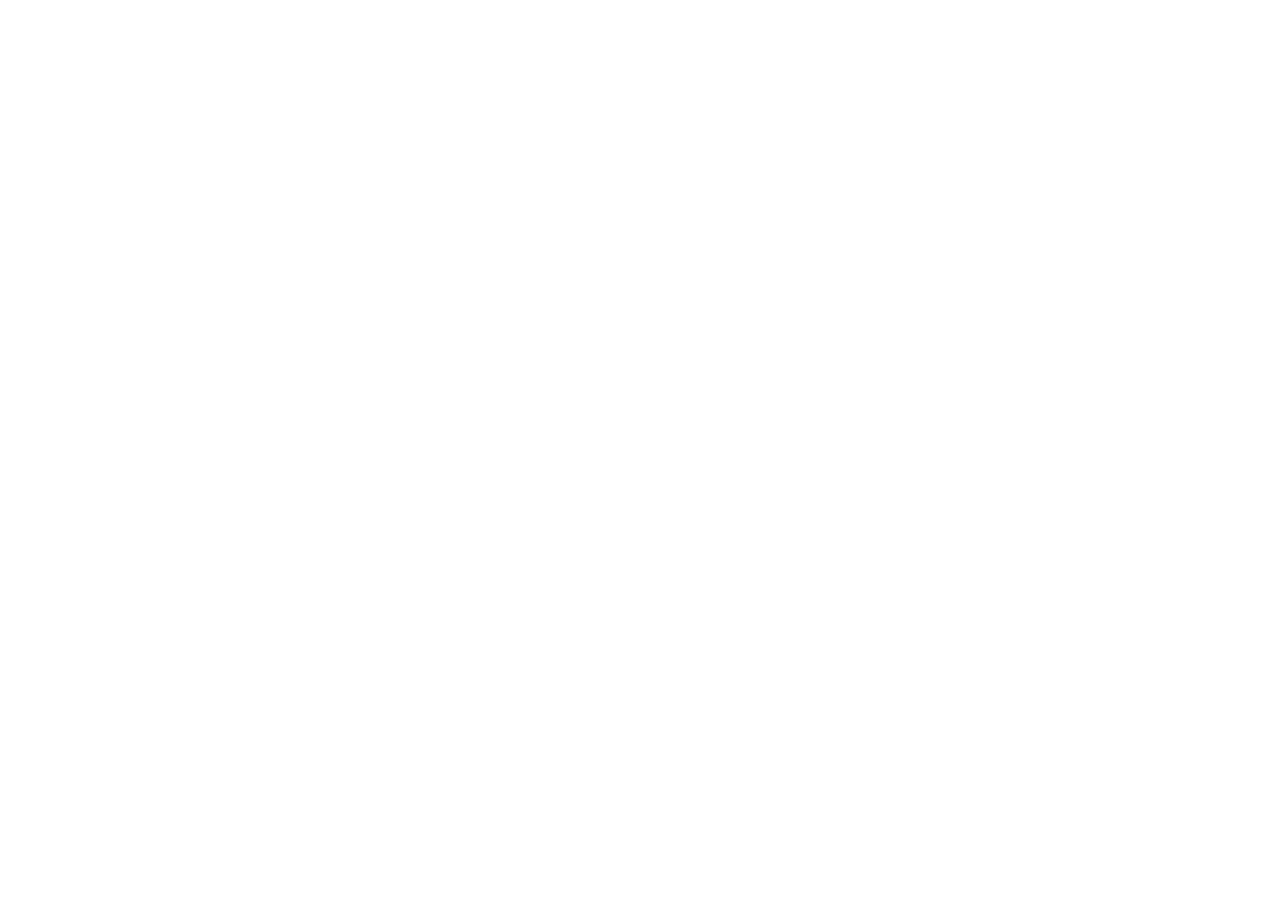
==== index.html @ e5bcd8e1 "push lab6" ====
<!DOCTYPE html>
<html lang="en">
<head>
    <meta charset="UTF-8">
    <meta http-equiv="X-UA-Compatible" content="IE=edge">
    <meta name="viewport" content="width=device-width, initial-scale=1.0">
    <title>Salmon Cookies</title>
    
</head>
<body>  
</body>
</html>
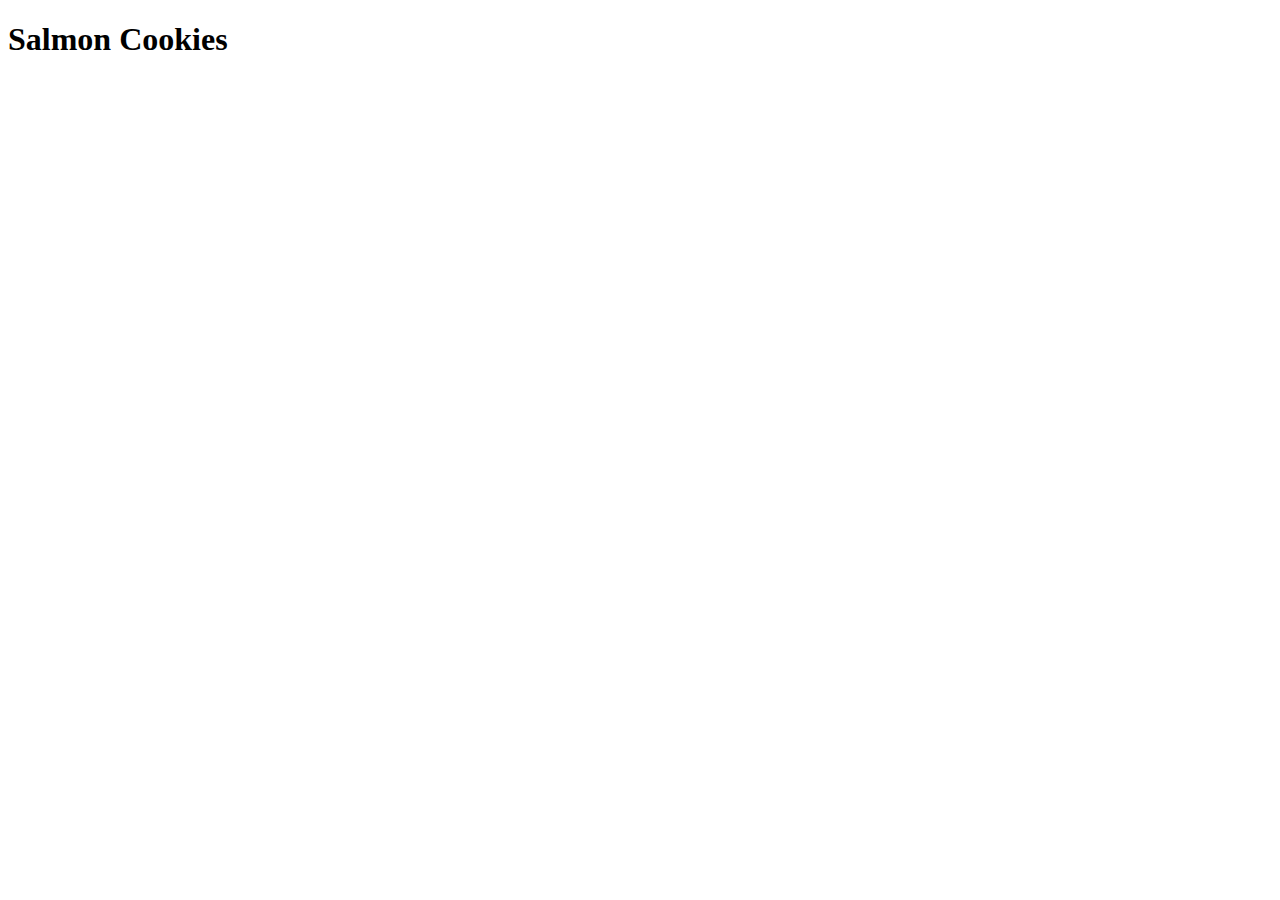
==== commit 8dd5551a: "edit lab6a" ====
--- a/index.html
+++ b/index.html
@@ -5,8 +5,9 @@
     <meta http-equiv="X-UA-Compatible" content="IE=edge">
     <meta name="viewport" content="width=device-width, initial-scale=1.0">
     <title>Salmon Cookies</title>
+</head>
+<body>
+    <h1>Salmon Cookies</h1>
     
-</head>
-<body>  
 </body>
 </html>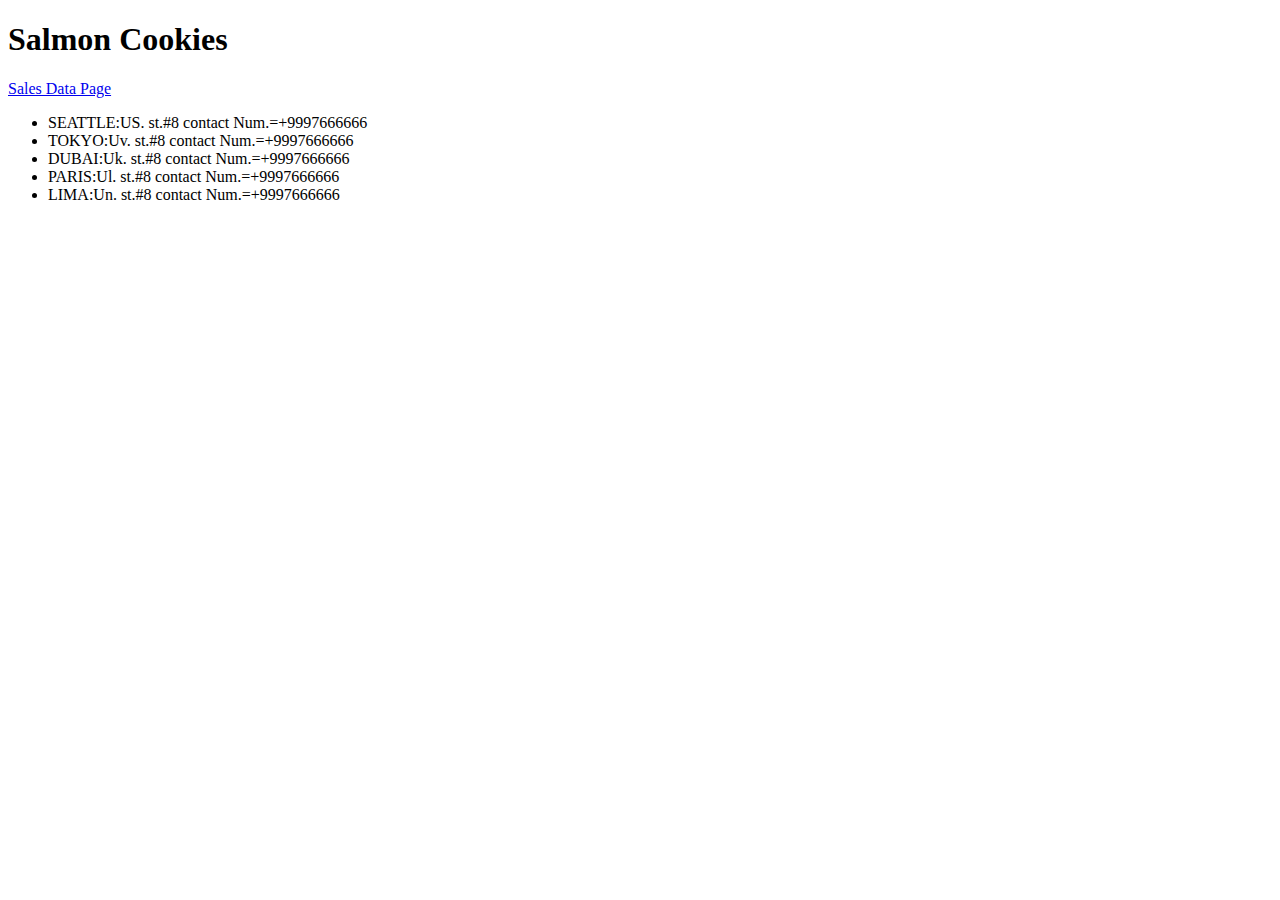
==== commit 46457c66: "push lab8b" ====
--- a/index.html
+++ b/index.html
@@ -1,13 +1,49 @@
 <!DOCTYPE html>
 <html lang="en">
+
 <head>
     <meta charset="UTF-8">
     <meta http-equiv="X-UA-Compatible" content="IE=edge">
     <meta name="viewport" content="width=device-width, initial-scale=1.0">
     <title>Salmon Cookies</title>
 </head>
+
 <body>
-    <h1>Salmon Cookies</h1>
-    
+    <header>
+        <h1>Salmon Cookies</h1>
+
+        <a href="sale.html">Sales Data Page</a>
+    </header>
+
+    <main>
+
+        
+       <ul>
+        <li>SEATTLE:US. st.#8 contact Num.=+9997666666</li>
+
+        <li>TOKYO:Uv. st.#8 contact Num.=+9997666666</li>
+        <li>DUBAI:Uk. st.#8 contact Num.=+9997666666</li>
+        <li>PARIS:Ul. st.#8 contact Num.=+9997666666</li>
+        <li>LIMA:Un. st.#8 contact Num.=+9997666666</li>
+    </ul>
+
+
+        <img src="https://github.com/LTUC/amman-201d26/blob/main/class-08/lab-b/assets/chinook.jpg?raw=true" alt="">
+        <img src="https://github.com/LTUC/amman-201d26/blob/main/class-08/lab-b/assets/cutter.jpeg?raw=true" alt="">
+        <img src="https://github.com/LTUC/amman-201d26/blob/main/class-08/lab-b/assets/family.jpg?raw=true" alt="">
+        <img src="https://github.com/LTUC/amman-201d26/blob/main/class-08/lab-b/assets/fish.jpg?raw=true" alt="">
+        <img src="https://github.com/LTUC/amman-201d26/blob/main/class-08/lab-b/assets/frosted-cookie.jpg?raw=true" alt="">
+        <img src="https://github.com/LTUC/amman-201d26/blob/main/class-08/lab-b/assets/salmon.png?raw=true" alt="">
+        <img src="https://github.com/LTUC/amman-201d26/blob/main/class-08/lab-b/assets/shirt.jpg?raw=true" alt="">
+
+
+    </main>
+
+
+    <footer>
+
+    </footer>
+
 </body>
+
 </html>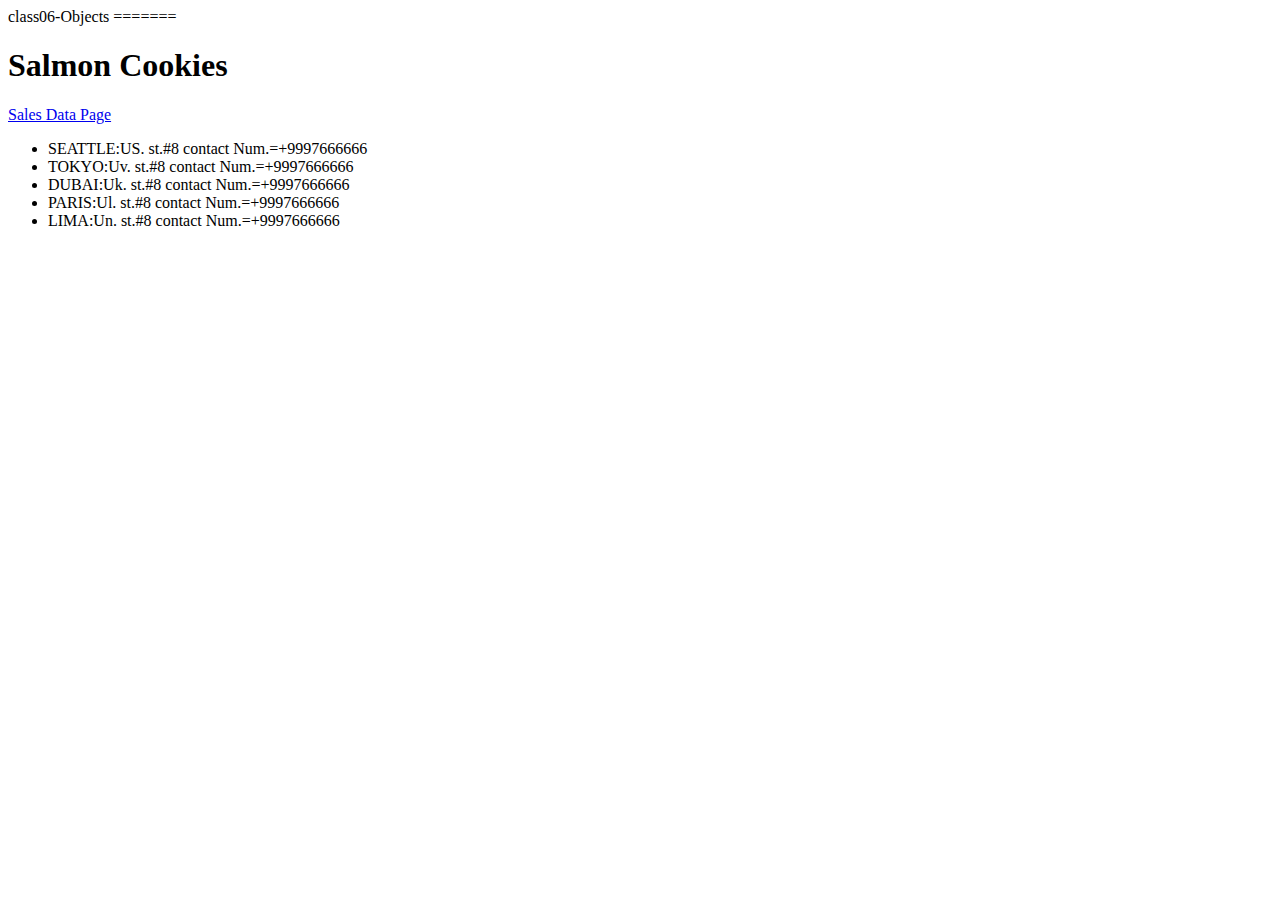
==== commit 871d4f22: "Merge branch 'main' into class06-Objects" ====
--- a/index.html
+++ b/index.html
@@ -1,11 +1,20 @@
 <!DOCTYPE html>
 <html lang="en">
+ class06-Objects
+
+
 
 <head>
     <meta charset="UTF-8">
     <meta http-equiv="X-UA-Compatible" content="IE=edge">
     <meta name="viewport" content="width=device-width, initial-scale=1.0">
     <title>Salmon Cookies</title>
+
+    
+</head>
+<body>  
+</body>
+=======
 </head>
 
 <body>
@@ -46,4 +55,5 @@
 
 </body>
 
+
 </html>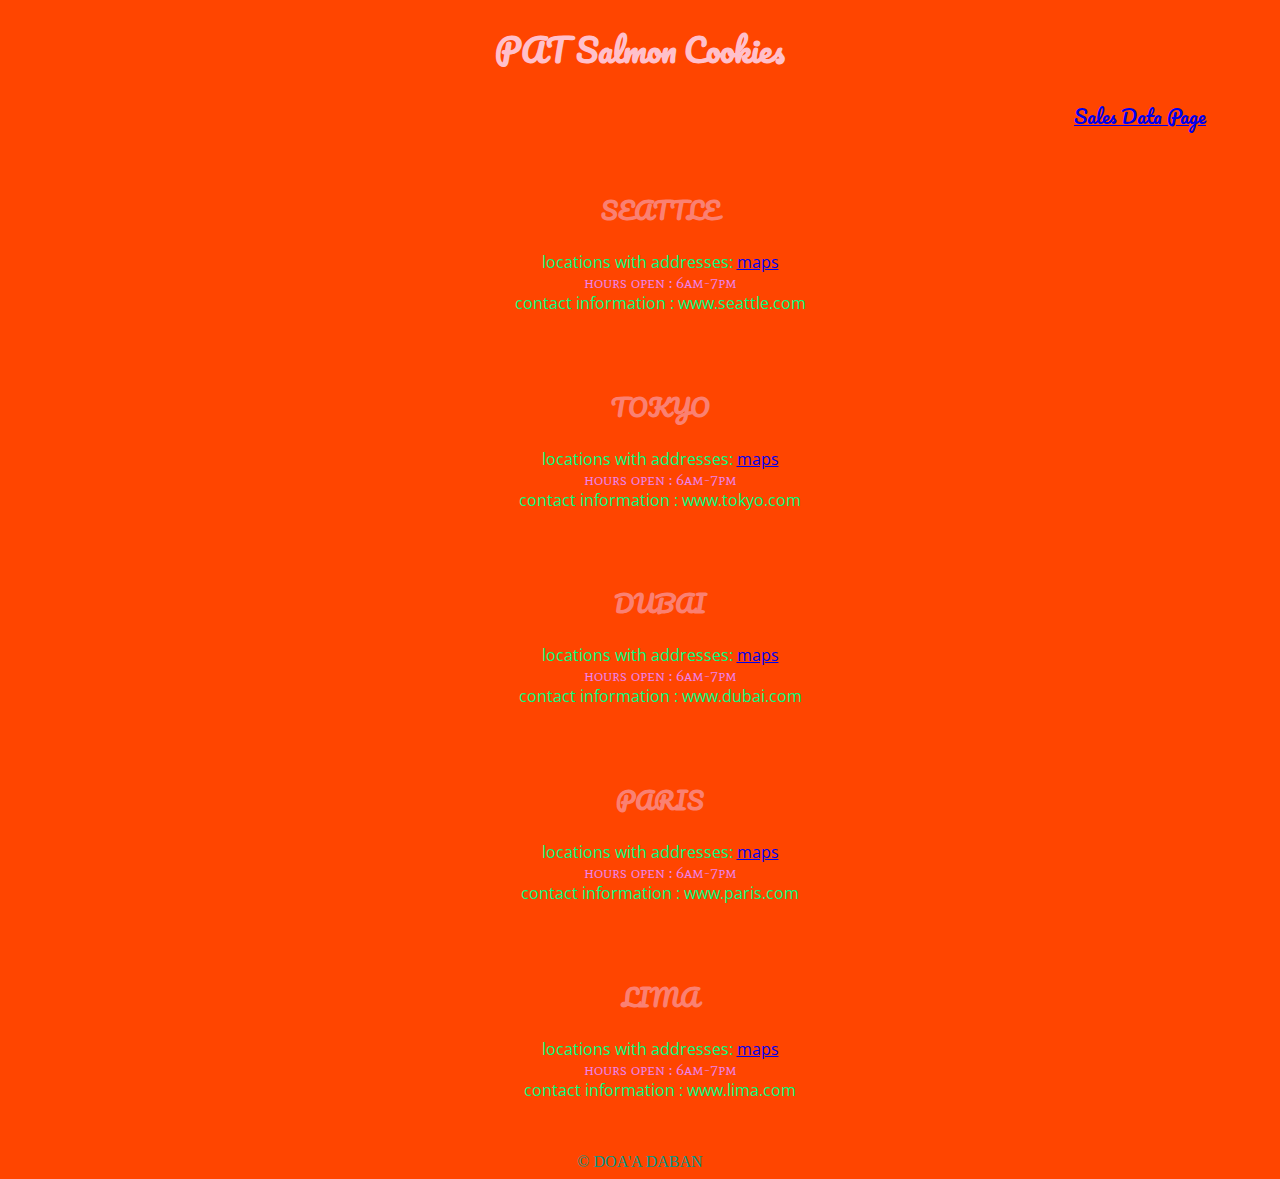
==== commit 714b5702: "add cssToCalCookiea" ====
--- a/index.html
+++ b/index.html
@@ -1,56 +1,91 @@
 <!DOCTYPE html>
 <html lang="en">
- class06-Objects
-
-
-
+ 
 <head>
     <meta charset="UTF-8">
     <meta http-equiv="X-UA-Compatible" content="IE=edge">
     <meta name="viewport" content="width=device-width, initial-scale=1.0">
     <title>Salmon Cookies</title>
+    
 
+    <link rel="stylesheet" href="css/reset.css">
+    <link rel="stylesheet" href="css/style.css">
+
+    <link href="https://fonts.googleapis.com/css2?family=Pacifico&display=swap" rel="stylesheet">
     
+    <link href="https://fonts.googleapis.com/css2?family=Open+Sans+Condensed:wght@300&display=swap" rel="stylesheet">
+
+    <link href="https://fonts.googleapis.com/css2?family=Mate+SC&family=Open+Sans+Condensed:wght@300&display=swap" rel="stylesheet">
+
 </head>
+
 <body>  
 </body>
-=======
 </head>
 
-<body>
+<body >
     <header>
-        <h1>Salmon Cookies</h1>
-
-        <a href="sale.html">Sales Data Page</a>
+        <h1>PAT Salmon Cookies</h1>
+        <a href="sale.html" >Sales Data Page</a>
     </header>
 
     <main>
+      
+
+        <img src="https://github.com/LTUC/amman-201d26/blob/main/class-08/lab-b/assets/chinook.jpg?raw=true" alt="" width="100px">
+        <img src="https://github.com/LTUC/amman-201d26/blob/main/class-08/lab-b/assets/cutter.jpeg?raw=true" alt="" width="100px">
+        <img src="https://github.com/LTUC/amman-201d26/blob/main/class-08/lab-b/assets/family.jpg?raw=true" alt="" width="100px">
+        <img src="https://github.com/LTUC/amman-201d26/blob/main/class-08/lab-b/assets/fish.jpg?raw=true" alt="" width="100px">
+        <img src="https://github.com/LTUC/amman-201d26/blob/main/class-08/lab-b/assets/frosted-cookie.jpg?raw=true" alt="" width="100px">
+        <img src="https://github.com/LTUC/amman-201d26/blob/main/class-08/lab-b/assets/salmon.png?raw=true" alt="" width="100px">
+        <img src="https://github.com/LTUC/amman-201d26/blob/main/class-08/lab-b/assets/shirt.jpg?raw=true" alt="" width="100px">
+
+      <br>
+      <br>
+
+        <ul> <h2> SEATTLE </h2> 
+            <li class="location">locations with addresses: <a href="https://www.google.com/maps/place/Seattle,+WA,+USA/@47.6129432,-122.4821475,11z/data=!3m1!4b1!4m5!3m4!1s0x5490102c93e83355:0x102565466944d59a!8m2!3d47.6062095!4d-122.3320708">maps</a></li>
+            <li class='serf'>hours open : 6am-7pm</li>
+            <li class="location">contact information : www.seattle.com </li>
+        </ul>
+        <br>
+        <br>
+        <ul> <h2>TOKYO</h2>
+            <li class="location">locations with addresses: <a href="https://www.google.com/maps/place/Seattle,+WA,+USA/@47.6129432,-122.4821475,11z/data=!3m1!4b1!4m5!3m4!1s0x5490102c93e83355:0x102565466944d59a!8m2!3d47.6062095!4d-122.3320708">maps</a></li>
+            <li class='serf'>hours open : 6am-7pm</li>
+            <li class="location">contact information : www.tokyo.com</li>
+        </ul>
+        <br>
+        <br>
+        <ul> <h2>DUBAI</h2> 
+            <li class="location">locations with addresses: <a href="https://www.google.com/maps/place/Seattle,+WA,+USA/@47.6129432,-122.4821475,11z/data=!3m1!4b1!4m5!3m4!1s0x5490102c93e83355:0x102565466944d59a!8m2!3d47.6062095!4d-122.3320708">maps</a></li>
+            <li class='serf'>hours open : 6am-7pm</li>
+            <li class="location">contact information : www.dubai.com</li>
+        </ul>
+        <br>
+        <br>
+        <ul> <h2>PARIS</h2>
+            <li class="location">locations with addresses: <a href="https://www.google.com/maps/place/Seattle,+WA,+USA/@47.6129432,-122.4821475,11z/data=!3m1!4b1!4m5!3m4!1s0x5490102c93e83355:0x102565466944d59a!8m2!3d47.6062095!4d-122.3320708">maps</a></li>
+            <li class='serf'>hours open : 6am-7pm</li>
+            <li class="location">contact information : www.paris.com</li>
+        </ul>
+        <br>
+        <br>
+        <ul> <h2>LIMA</h2>
+            <li class="location">locations with addresses: <a href="https://www.google.com/maps/place/Seattle,+WA,+USA/@47.6129432,-122.4821475,11z/data=!3m1!4b1!4m5!3m4!1s0x5490102c93e83355:0x102565466944d59a!8m2!3d47.6062095!4d-122.3320708">maps</a></li>
+            <li class='serf'>hours open : 6am-7pm</li>
+            <li class="location">contact information : www.lima.com</li>
+        </ul>
 
         
-       <ul>
-        <li>SEATTLE:US. st.#8 contact Num.=+9997666666</li>
-
-        <li>TOKYO:Uv. st.#8 contact Num.=+9997666666</li>
-        <li>DUBAI:Uk. st.#8 contact Num.=+9997666666</li>
-        <li>PARIS:Ul. st.#8 contact Num.=+9997666666</li>
-        <li>LIMA:Un. st.#8 contact Num.=+9997666666</li>
-    </ul>
-
-
-        <img src="https://github.com/LTUC/amman-201d26/blob/main/class-08/lab-b/assets/chinook.jpg?raw=true" alt="">
-        <img src="https://github.com/LTUC/amman-201d26/blob/main/class-08/lab-b/assets/cutter.jpeg?raw=true" alt="">
-        <img src="https://github.com/LTUC/amman-201d26/blob/main/class-08/lab-b/assets/family.jpg?raw=true" alt="">
-        <img src="https://github.com/LTUC/amman-201d26/blob/main/class-08/lab-b/assets/fish.jpg?raw=true" alt="">
-        <img src="https://github.com/LTUC/amman-201d26/blob/main/class-08/lab-b/assets/frosted-cookie.jpg?raw=true" alt="">
-        <img src="https://github.com/LTUC/amman-201d26/blob/main/class-08/lab-b/assets/salmon.png?raw=true" alt="">
-        <img src="https://github.com/LTUC/amman-201d26/blob/main/class-08/lab-b/assets/shirt.jpg?raw=true" alt="">
-
 
     </main>
+   <br>
+   <br>
 
-
+   
     <footer>
-
+        &copy; DOA'A DABAN
     </footer>
 
 </body>
--- a/css/style.css
+++ b/css/style.css
@@ -0,0 +1,80 @@
+*{
+    box-sizing: border-box;
+}
+
+body{
+   text-align: center;
+    background-color:orangered;
+}
+
+header h1{
+    color: pink;
+    font-weight: bolder;
+    font-family: 'Pacifico', cursive;
+}
+
+header a{
+    /* float: right; */
+    margin-left: 1000px;
+    font-size: larger;
+    font-family: 'Pacifico', cursive;
+}
+
+ul li{
+    list-style-type:none ;
+}
+
+h2{
+    font-family: 'Pacifico', cursive;
+    color: salmon;
+}
+
+
+.location{
+    font-family: 'Open Sans Condensed', sans-serif;
+    color: springgreen;
+}
+
+.serf{
+    font-family: 'Mate SC', serif;
+    color: violet;
+}
+
+
+table, th, td,tr {
+    border: 2px solid pink;
+    text-align: center;
+    color: aqua;
+    font-family: -webkit-pictograph;
+  }
+
+/* .but{
+    display: inline;
+} */
+
+#but2{
+    margin-left: 170px;
+    /* margin-bottom: 90px; */
+}
+
+footer{
+    color: #009688;
+    font-family:cursive;
+    text-align: center;
+    text-overflow: clip;
+
+    
+}
+
+.label{
+    color: azure;
+    font-family: -webkit-pictograph;
+}
+
+.input{
+    color: red;
+}
+
+#parent{
+    margin-left: 250px;
+}